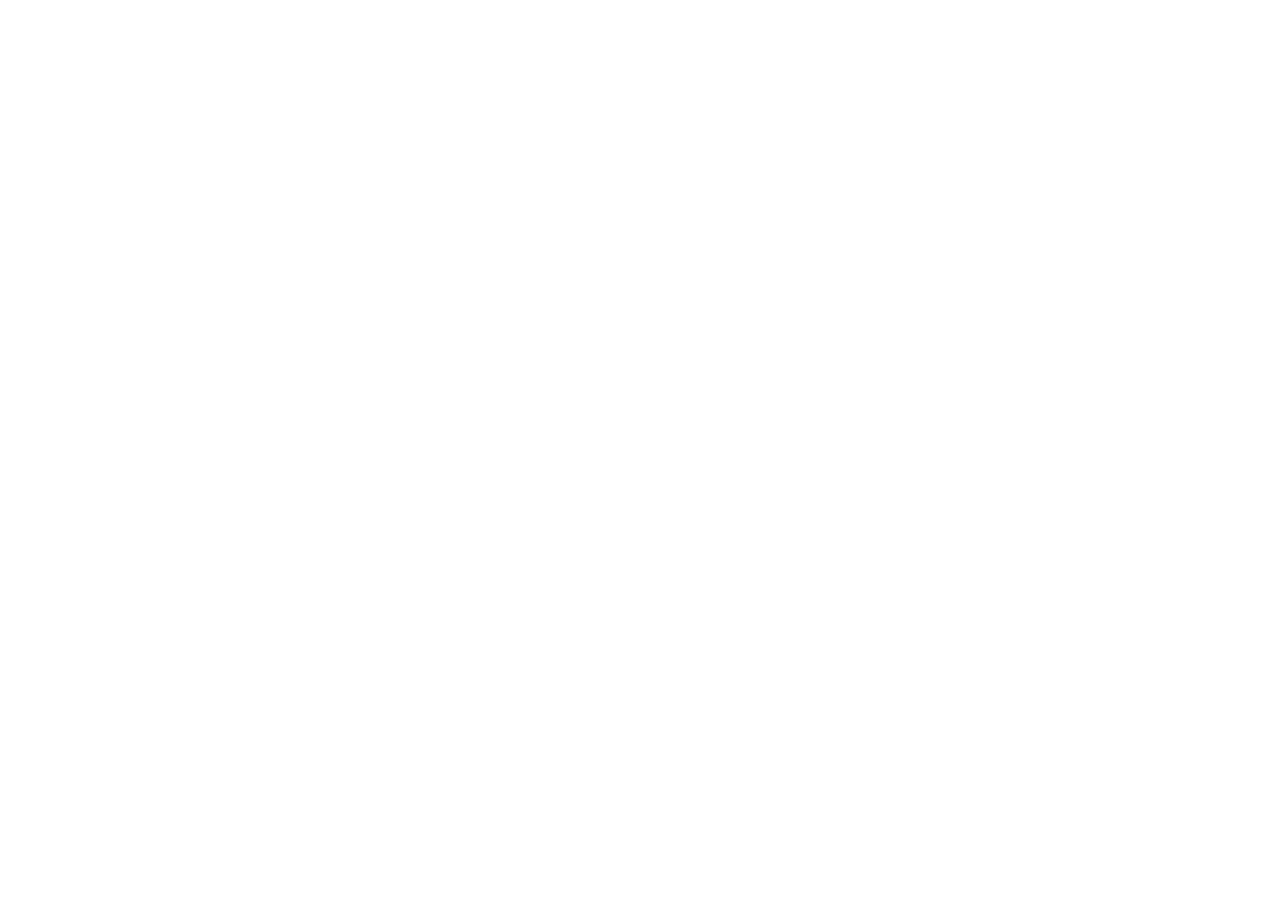
==== EventsHandling/EveHand.html @ b289e3c7 "Update" ====
<!DOCTYPE html>
<html lang="en">
<head>
    <meta charset="UTF-8">
    <meta name="viewport" content="width=device-width, initial-scale=1.0">
    <title>Document</title>
</head>
<body>
    
</body>
    <script src="EveHand.js"></script>
</html>
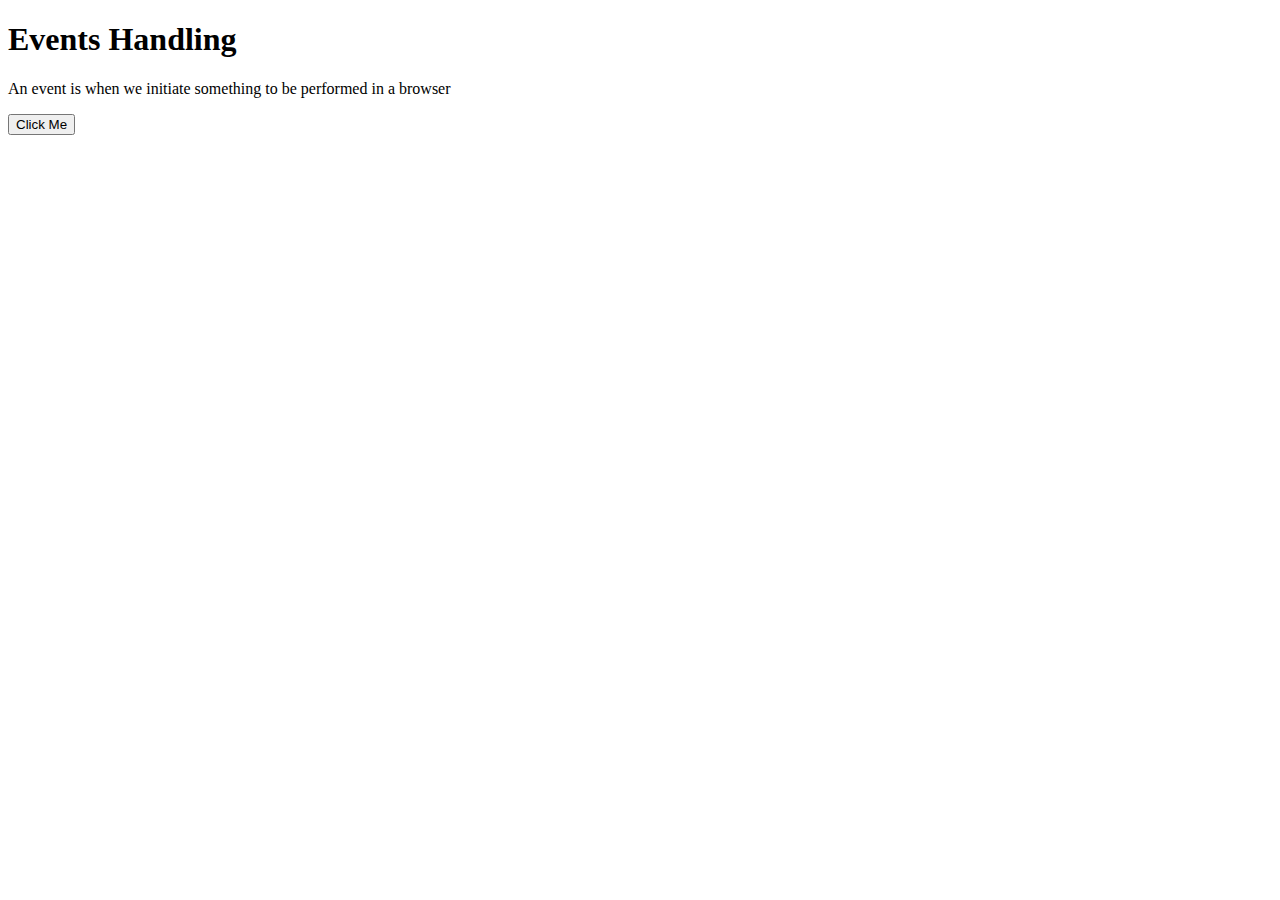
==== commit 931c0deb: "Done" ====
--- a/EventsHandling/EveHand.html
+++ b/EventsHandling/EveHand.html
@@ -6,7 +6,11 @@
     <title>Document</title>
 </head>
 <body>
-    
+        <h1 id="header">Events Handling</h1>
+        <p>An event is when we initiate something to be performed in a browser</p>
+
+        <button onclick="ClickMe()">Click Me</button>
+  
 </body>
     <script src="EveHand.js"></script>
 </html>